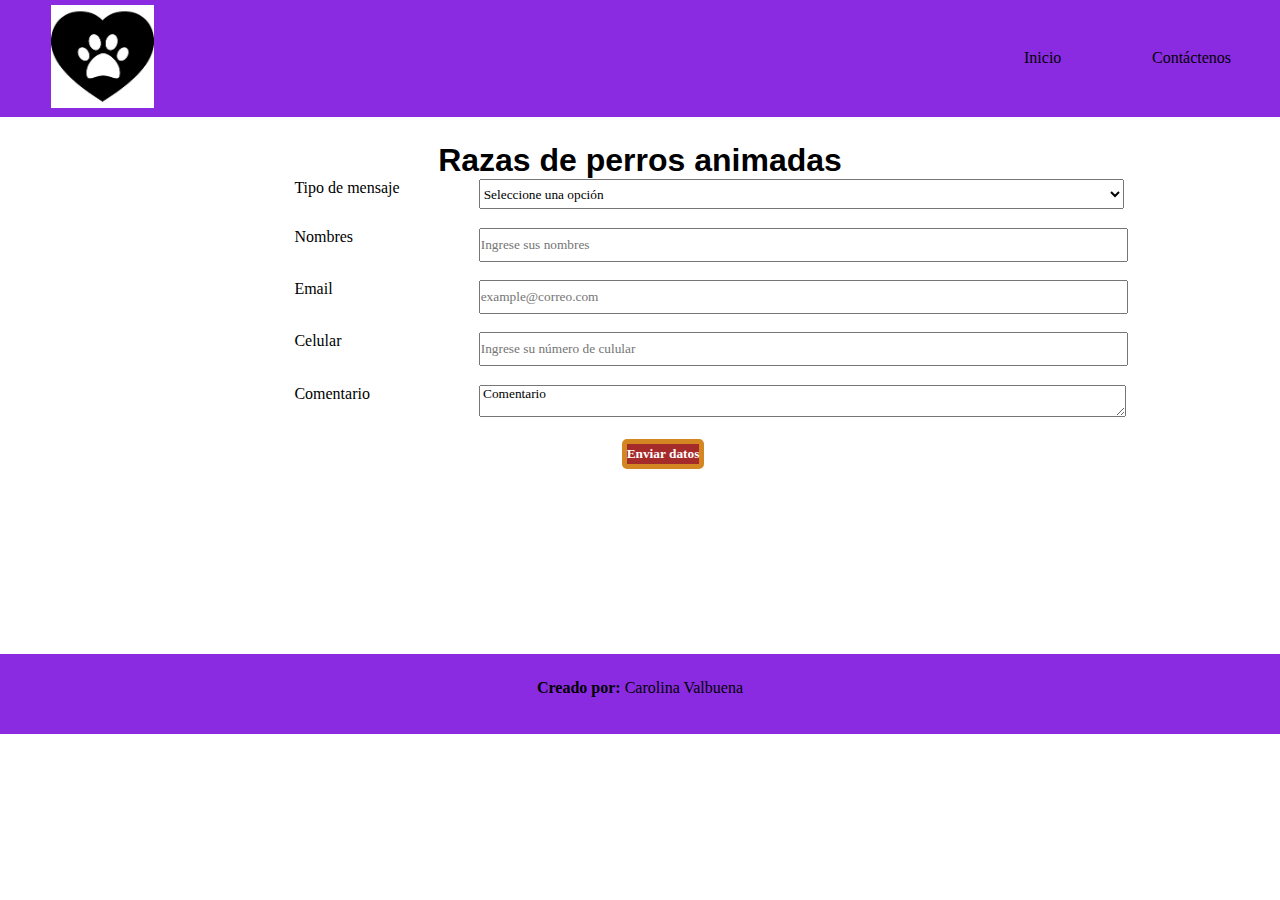
==== Contáctenos.html @ d33ce447 "Trabajo en clase" ====
<!DOCTYPE html>
<html>
<head>
    <meta charset='utf-8'>
    <meta http-equiv='X-UA-Compatible' content='IE=edge'>
    <title>Page Title</title>
    <meta name='viewport' content='width=device-width, initial-scale=1'>
    <link rel='stylesheet' type='text/css' media='screen' href='./CSS/estilos.css'>
    <link rel='stylesheet' type='text/css' media='screen' href='./CSS/menu.css'>
   <!--<script src='main.js'></script>--> 
</head>
    <body>
        <!-- INICIA MENU DE LA PAGINA -->
        <nav>
            <ul class="menu">
                <li class="logo"> 
                    <a href="#"> 
                        <!-- IMAGEN DEL LOGO -->
                        <img src="./IMG/logo.png"> 
                    </a> 
                </li>
                <li> <a href="./index.html"> Inicio </a> </li>
                <li> <a href="./contactenos.html"> Contáctenos </a> </li>
            </ul>
        </nav>

            
        <div class="container">
            <h1>Razas de perros animadas</h1>

            <!-- Inicia formulario -->
                <div>
                    <form>
                        <div class="section-flex">

                            <div class="elemnt-form">
                                <div class="label">
                                    <label for="type"> Tipo de mensaje </label>
                                </div>
                                <select id="type" name="type" required>
                                    <option value=""> Seleccione una opción </option>
                                    <option value="Preguntas"> Preguntas </option>
                                    <option value="Solicitud"> Solicitud </option>
                                    <option value="Opinión"> Opinión </option>
                                </select>
                            </div>
    
                            <div class="elemnt-form">
                                <div class="label">
                                    <label for="name"> Nombres </label>
                                </div>
                                <input type="text" id="name" name="name" placeholder="Ingrese sus nombres" required>
                            </div>
                            
                            <div class="elemnt-form">
                                <div class="label">
                                    <label for="email"> Email </label>
                                </div>
                                <input type="text" id="email" name="email" placeholder="example@correo.com" required>
                            </div>
    
                            <div class="elemnt-form">
                                <div class="label">
                                    <label for="celular"> Celular </label>
                                </div>
                                <input type="text" id="celular" name="celular" placeholder="Ingrese su número de culular" required>
                            </div>
    
                            <div class="elemnt-form">
                                <div class="label">
                                    <label for="comment"> Comentario </label>
                                </div>
                                <textarea id="comment" name="comment" placeholder="Ingrese su comentario" required> Comentario</textarea>
                            </div>
    
                            
                        </div>
    
                        <div class="btn-div">
                            <button type="submin"> Enviar datos </button>
                        </div>
                    </form>
                </div>
        </div>

        <footer>
            <p><b>Creado por:</b> Carolina Valbuena</p>
        </footer>
    </body>
</html>
---- CSS/estilos.css ----
* {
    margin: 0px;
    padding: 0px;
    font-family: "Poiret One", cursive;  
}

.container {
    margin-left: 5%;
    margin-right: 5%;
    margin-top: 2%;
}

h1,
h2 {
    text-align: center;
    font-family: "krona one", sans-serif;
}

.section-flex {
    display: flex;
    flex-wrap: wrap;
}

.character {
    width: 25%;
    margin: 3%;
    border: 2px white;
    border-right: 3px white solid;
    border-bottom: 3px white solid;
    text-align: center;
    border-radius: 5px;
}

.character img {
    width: 70%;
    border-radius: 3%;
}

.info-character {
    text-align: justify;
    padding: 3%;
}

h2 {
    font-weight: bold;
    margin-bottom: 2%;
}

footer {
    background-color: blueviolet;
    color: black;
    height: 80px;
    text-align: center;
}

footer p {
    padding-top: 2%;
}


/* CSS formulario */

form {
    margin-left: 20%;
    width: 80%;
    text-align: left;
}

.elemnt-form {
    width: 100%;
    margin-bottom: 2%;
}

.label {
    width: 20%;
    float: left;
}

.elemnt-form input,
select,
textarea {
    width: 70%;
    height: 30px;
}

.btn-div {
    text-align: center;
    width: 80%;
    margin-bottom: 20%;
}

.btn-div button {
    background-color: brown;
    border: 5px rgb(211, 134, 33) solid;
    border-radius: 5px;
    height: 30px;
    font-weight: bold;
    color: white;
}
---- CSS/menu.css ----
nav {
    background-color: blueviolet;
    color: black;
}

.menu {
    display: flex;
    align-items: center;
}

.menu li {
    width: 10%;
    list-style: none;
}

.menu a {
    color: black;
    font-family: "indie Flower", cursive;
    text-decoration: none;
}

.menu a:hover {
    background-color: rgba(28, 168, 223, 0.849);
    border: 5px white solid;
    border-radius: 5px;
    color: black;
}

.logo {
    flex-grow: 3;
}

.logo img {
    width: 10%;
    padding: 0.5% 1% 0.5% 5%;
}
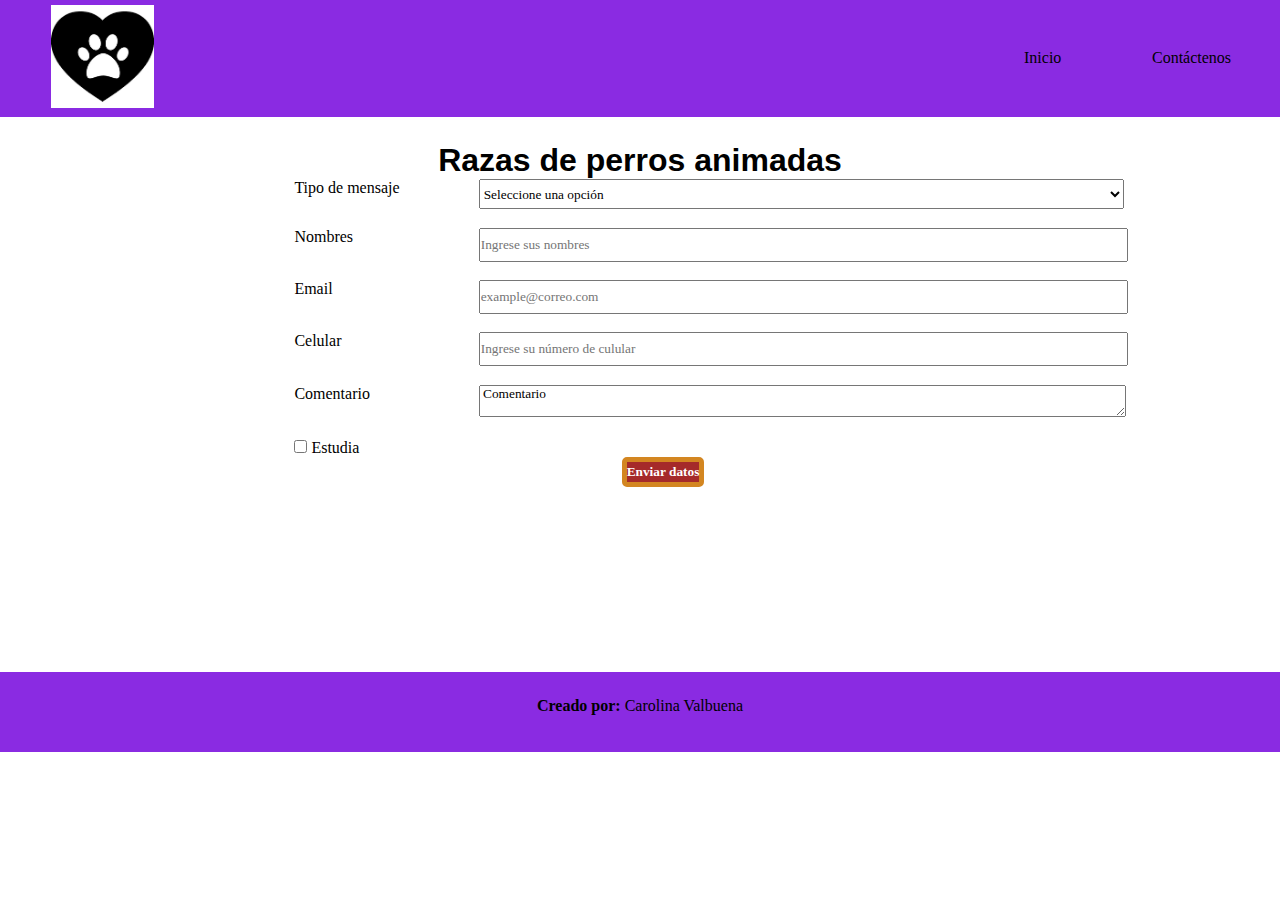
==== commit ecfc62af: "div4" ====
--- a/Contáctenos.html
+++ b/Contáctenos.html
@@ -75,6 +75,9 @@
     
                             
                         </div>
+                        <div>
+                            <label><input type="checkbox" id="Estudia"> Estudia </label><br>
+                        </div>
     
                         <div class="btn-div">
                             <button type="submin"> Enviar datos </button>
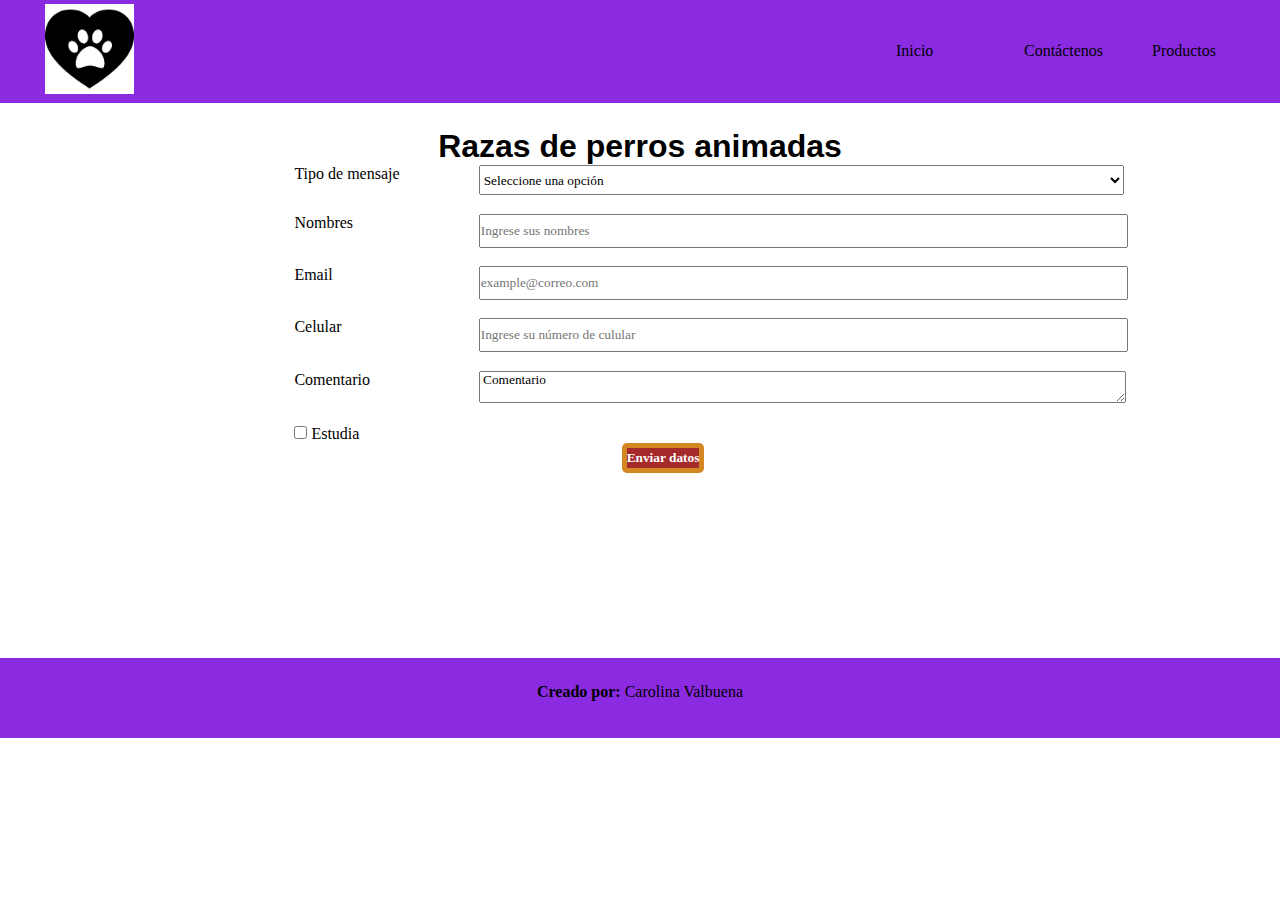
==== commit f467e3e9: "agregue el menu desplegable y agregue el checkbox" ====
--- a/Contáctenos.html
+++ b/Contáctenos.html
@@ -11,7 +11,7 @@
 </head>
     <body>
         <!-- INICIA MENU DE LA PAGINA -->
-        <nav>
+        <nav id="menu">
             <ul class="menu">
                 <li class="logo"> 
                     <a href="#"> 
@@ -21,6 +21,16 @@
                 </li>
                 <li> <a href="./index.html"> Inicio </a> </li>
                 <li> <a href="./contactenos.html"> Contáctenos </a> </li>
+                <li>
+                    <!--Inicia menu desplegable-->
+                    <a href="#"> Productos </a>
+                    <ul>
+                        <li><a href="#"> Stickers</a></li>
+                        <li><a href="#"> Afiches</a></li>
+                        <li><a href="#"> Postales</a></li>
+                    </ul>
+                    <!--Fin menu desplegable-->
+                </li>
             </ul>
         </nav>
 
--- a/CSS/menu.css
+++ b/CSS/menu.css
@@ -36,3 +36,31 @@
     padding: 0.5% 1% 0.5% 5%;
 }
 
+
+/* Menu desplegable */
+
+#menu ul li {
+    margin: 0;
+    padding: 0;
+    float: left;
+    position: relative;
+}
+
+#menu ul ul {
+    position: absolute;
+    top: 100%;
+    left: 0;
+    background: blueviolet;
+    padding: 0;
+    display: none;
+}
+
+#menu ul li:hover > ul {
+    display: block;
+}
+
+#menu ul ul li {
+    float: none;
+    margin-top: 10px;
+    width: 150px;
+}
